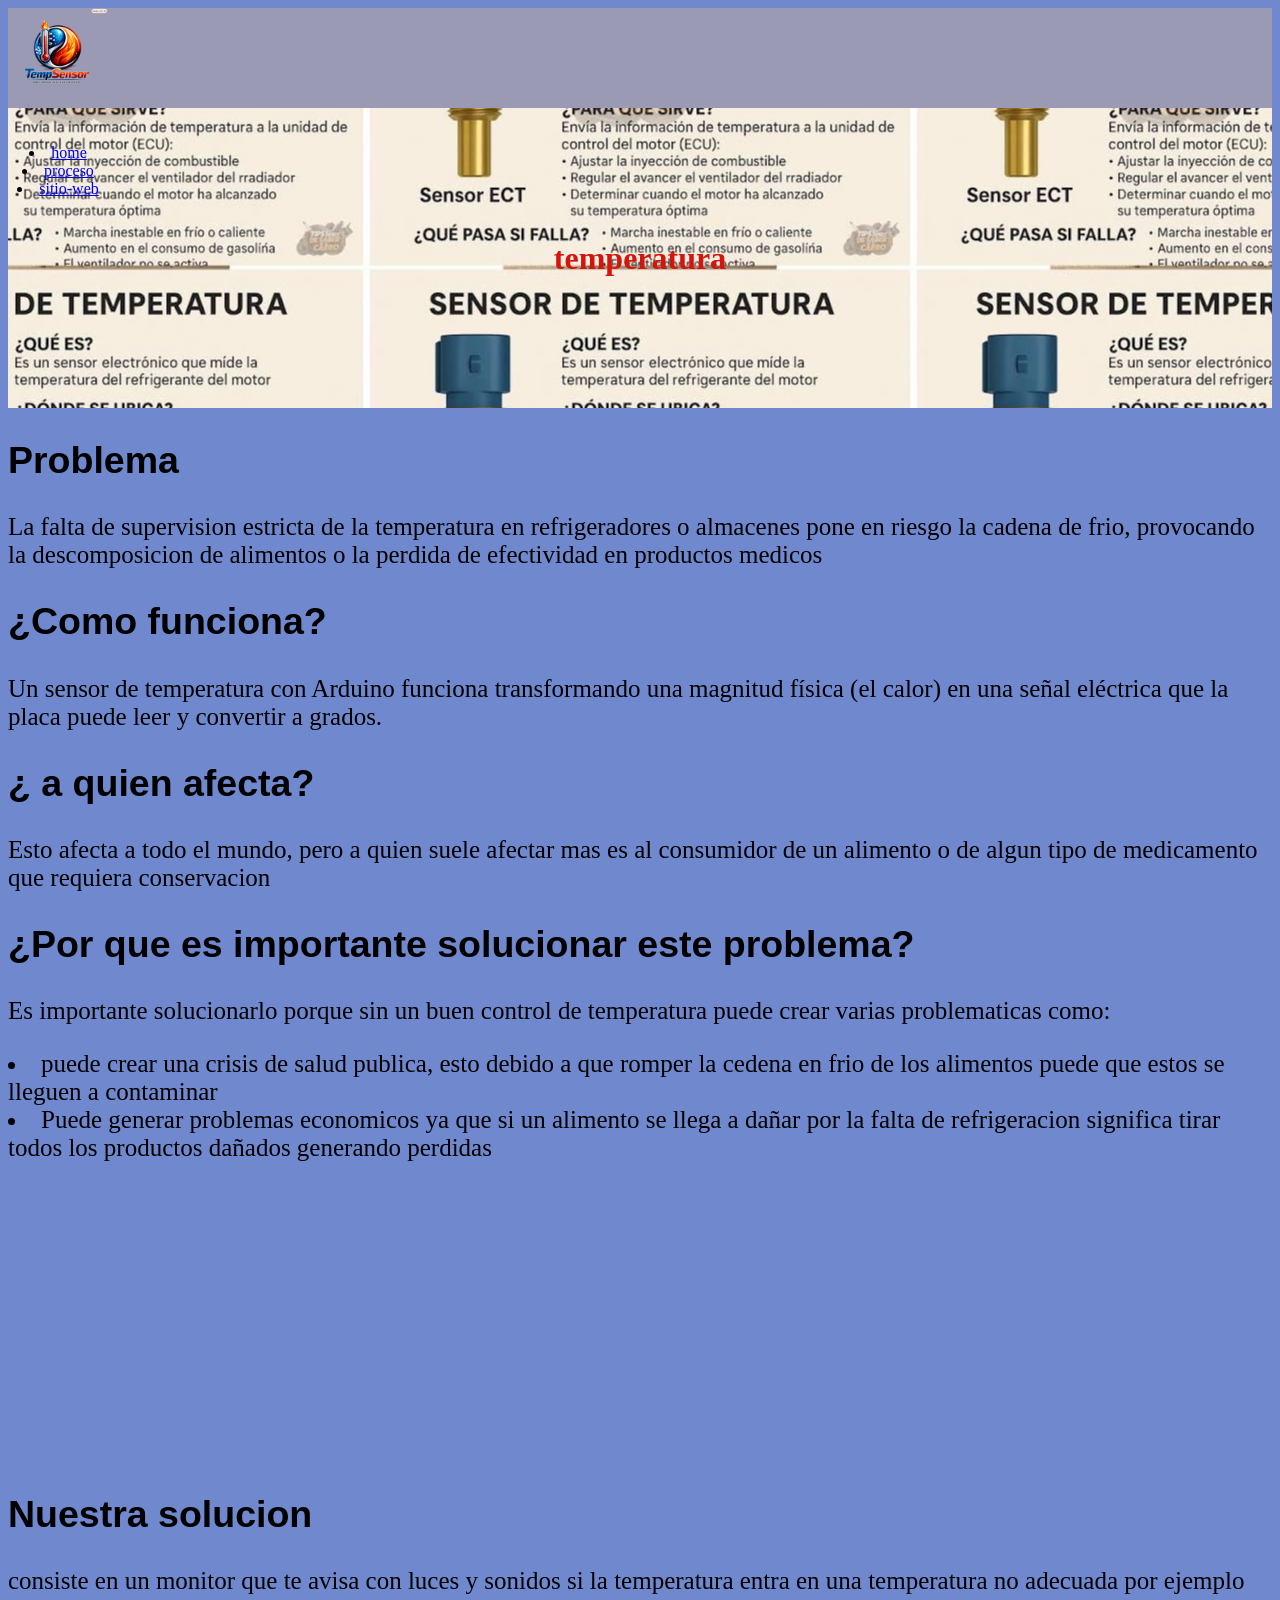
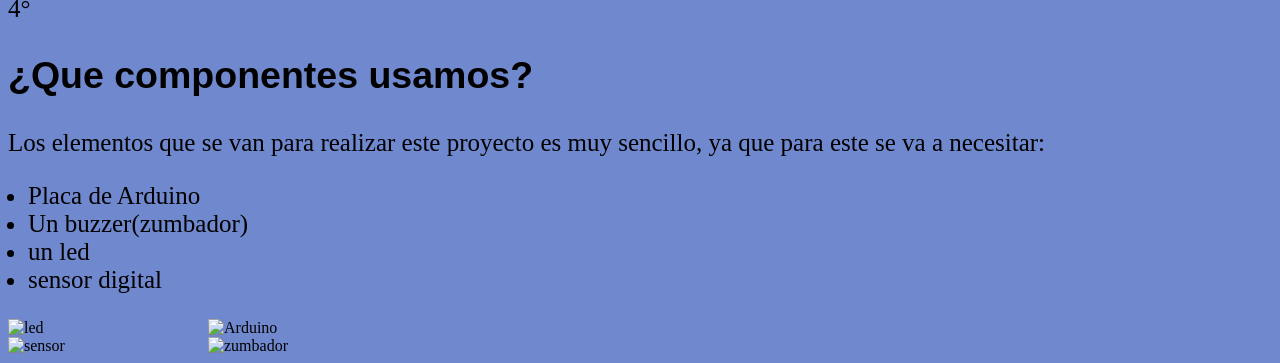
==== index.html @ be287342 "hola" ====
<!DOCTYPE html>
<html lang="es">

<head>
    <meta charset="UTF-8">
    <meta name="viewport" content="width=device-width, initial-scale=1.0">
    <link rel="stylesheet" href="estilos.css">
    <title>sensores</title>
</head>
<body class="cuerpo">
    <nav class="nav">
        <div>
            <div class="solution">
                <img src="Mi logo.png" alt="logo" class="logo">
            </div>
        <ul class="lista"></ul>
        <li><a href="index.html">home</a></li>
        <li><a href="proceso.html">proceso</a></li>
        <li><a href="sitio-web.html">sitio-web</a></li>
        </ul>
        </div>
    </nav>
    <div class="parallax">
        <h1>temperatura</h1>
    </div>
    <div class="texto"> 
        <section class="contenedor">
        <h2 class="subtitulo">Problema</h2>   
            <p class="nose">La falta  de supervision estricta de la temperatura en refrigeradores o almacenes pone en riesgo la cadena de frio,
            provocando la descomposicion de alimentos o la perdida de efectividad en productos medicos
        </p>
        </section>
            <h2 class="subtitulo">¿Como funciona?</h2>
                <p>Un sensor de temperatura con Arduino funciona transformando una magnitud física (el calor) en una señal eléctrica que la placa puede leer y convertir a grados.</p>
            <h2 class="subtitulo">¿ a quien afecta?</h2>
                <p>Esto afecta a todo el mundo, pero a quien suele afectar mas es al consumidor de un alimento o de algun tipo de medicamento que requiera conservacion </p>
            <h2 class="subtitulo">¿Por que es importante solucionar este problema?</h2>
                <p>Es importante solucionarlo porque sin un buen control de temperatura puede crear varias problematicas como:</p>
                <li>puede crear una crisis de salud publica, esto debido a que romper la cedena en frio de los alimentos puede que estos se lleguen a contaminar</li>
                <li>Puede generar problemas economicos ya que si un alimento se llega a dañar por la falta de refrigeracion significa tirar todos los productos dañados generando perdidas</li>
                <div class="parallax2"></div>
            <h2 class="subtitulo">Nuestra solucion</h2>
                <p>consiste en un monitor que te avisa con luces y sonidos si la temperatura entra en una temperatura no adecuada por ejemplo 4°</p>
            <h2 class="subtitulo">¿Que componentes usamos?</h2>
                <p>Los elementos que se van para realizar este proyecto es muy sencillo, ya que para este se va a necesitar:</p>
                <ul>
                    <div class="lista2">
                        <li>Placa de Arduino</li>
                        <li>Un buzzer(zumbador)</li>
                        <li>un led</li>
                        <li>sensor digital</li>
                    </div>
                </ul>
    </div>
            <div class="cuadro">
                <img src="https://www.arcaelectronica.com/cdn/shop/products/100-unidades-led-diodo-5mm-leds_iZ130095650XvZgrandeXpZ1XfZ61349119-431068584-1XsZ61349119xIM_grande.jpg?v=1558318878" alt="led">
                <img src="https://encrypted-tbn0.gstatic.com/images?q=tbn:ANd9GcQ_SmSfU60jdA7FlDgSoED9wcsYDghYgllaC5u0ymHhENbAj65fWTewOzD6&s=10" alt="Arduino">
                <img src="https://encrypted-tbn0.gstatic.com/images?q=tbn:ANd9GcQe3xhAtEUQYdMZeVI61jXXz3I6Vpp299VWWb2WmiIhTK__CjbN8eZkp3_o&s=10" alt="sensor">
                <img src="https://www.steren.com.co/media/catalog/product/cache/0236bbabe616ddcff749ccbc14f38bf2/image/20313c1b1/buzzer-pasivo.jpg" alt="zumbador">
            </div>
        </div>
    </section>
</body>
</html>
---- estilos.css ----
.parallax{
    height: 100%;
    background-image: url(images.jpg);
    background-size: center;
    background-position: center;
    background-attachment: fixed;
    display: flex;
    align-items: center;
    justify-content: center;
    color: rgb(212, 20, 13);
    flex-direction: column;
    font-family: fantasy;
    font-weight: 400;
    font-style: normal;
    height: 300px;
    margin-left: 0px;
    margin-right: 0px;
}

.parallax2{
    background-image: url(mesa.webp);
    background-repeat: no-repeat;
    background-position: center;
    background-attachment: fixed;
    display: flex;
    align-items: center;
    justify-content: center;
    color: rgb(206, 6, 6);
    flex-direction: column;
    height: 300px;
    margin-left: px;
    margin-right: 0px;
}

contenedor{
    height: 80vh;
}
.p-parallax{
    display: flex;
    flex-direction: column-reverse;
}

.nav{ 
    background-color: rgb(154, 154, 180);
    height: 100px;
    text-align: center;
    display: flex;
    justify-content:space-between;
    flex-direction: row;
}

.cuadro{
    display: flex;
    justify-content: flex-start;
    display: grid;
    grid-template-columns: repeat(2,0fr);
    justify-items: center;
    flex-direction: column;
}

.cuadro img{
    width: 200px;
    margin: 0px;
}

.lista2{ 
    margin-left: -20px;
}

.texto{
    font-family: fantasy;
    font-size: 25px;
}

.subtitulo{
    font-family: Arial, Helvetica, sans-serif;
}

.cuerpo{
    background-color: rgb(112, 137, 206);
}

.logo{
    width: 100px;
    margin-right: 100%;
}

.nav a{
    padding-top: 100px;
}

.lista{
    display: flex;
    flex-direction: row;
    justify-content: space-evenly;

}
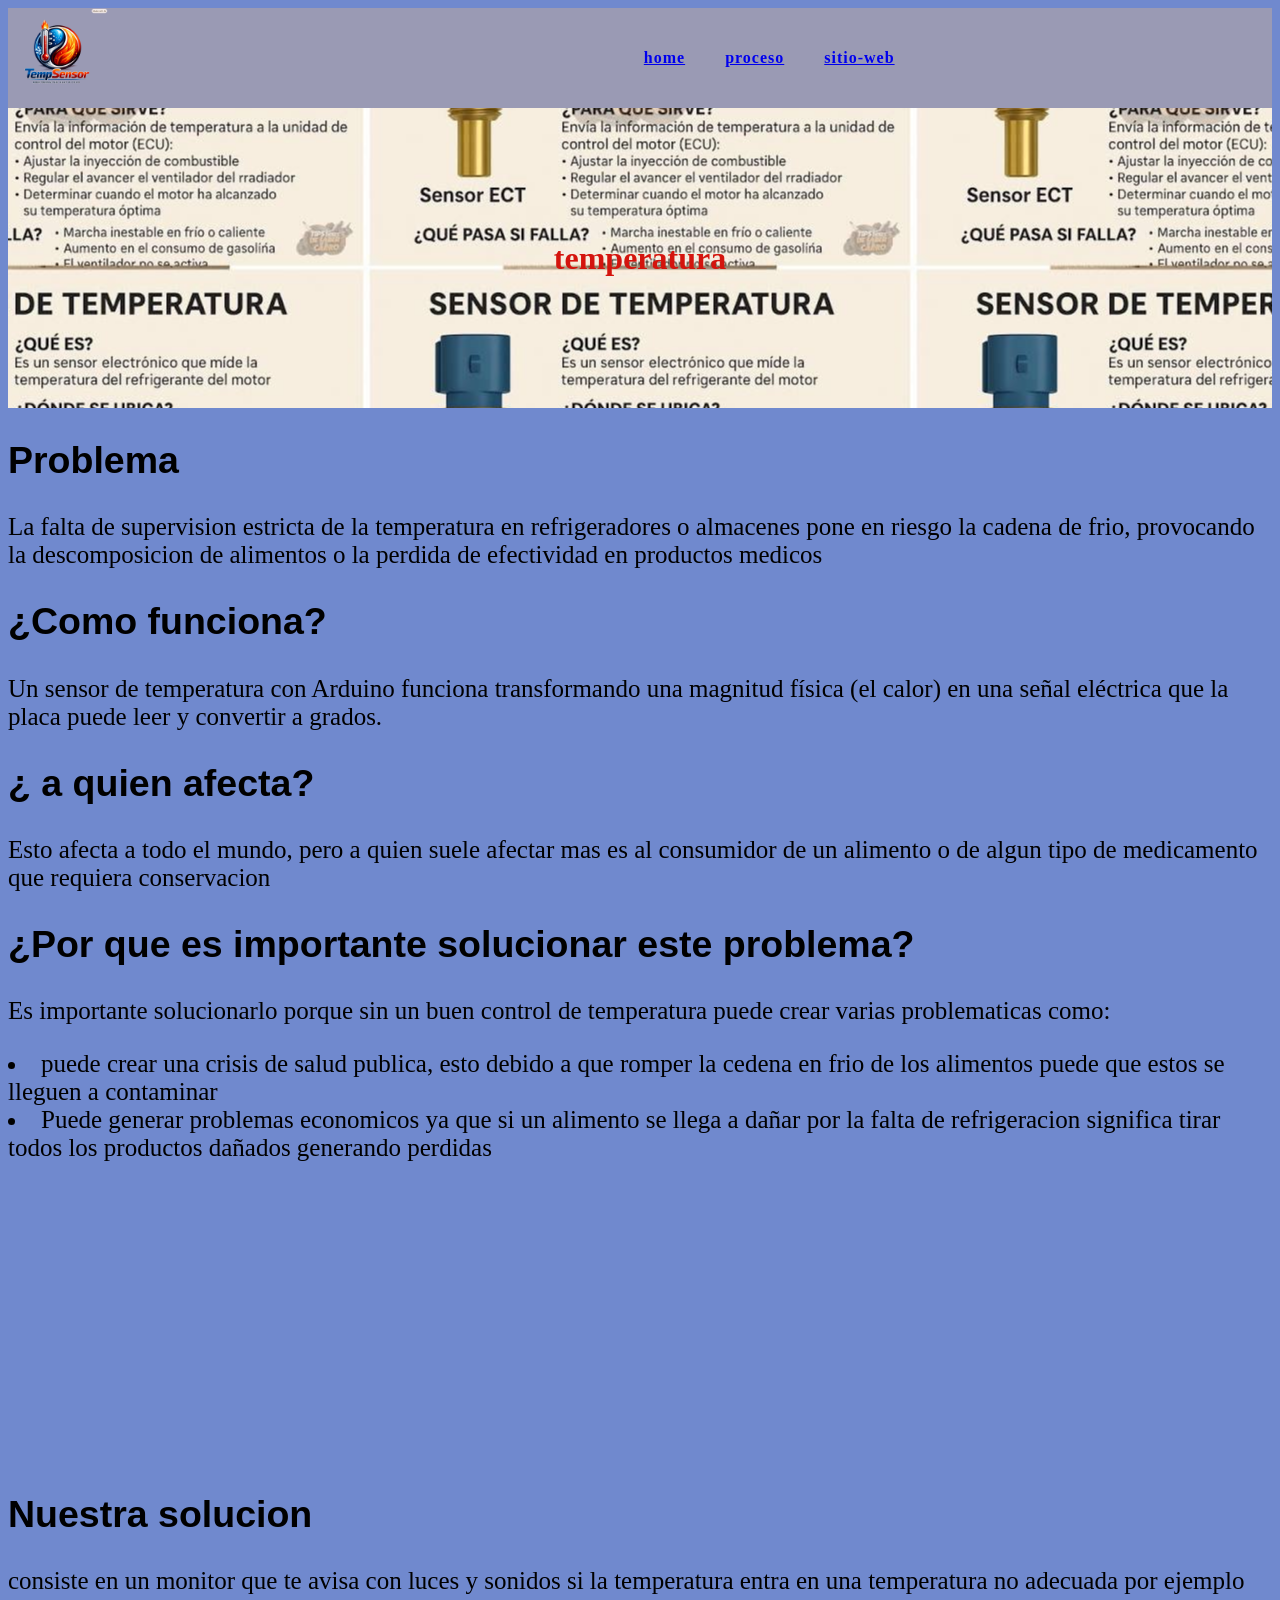
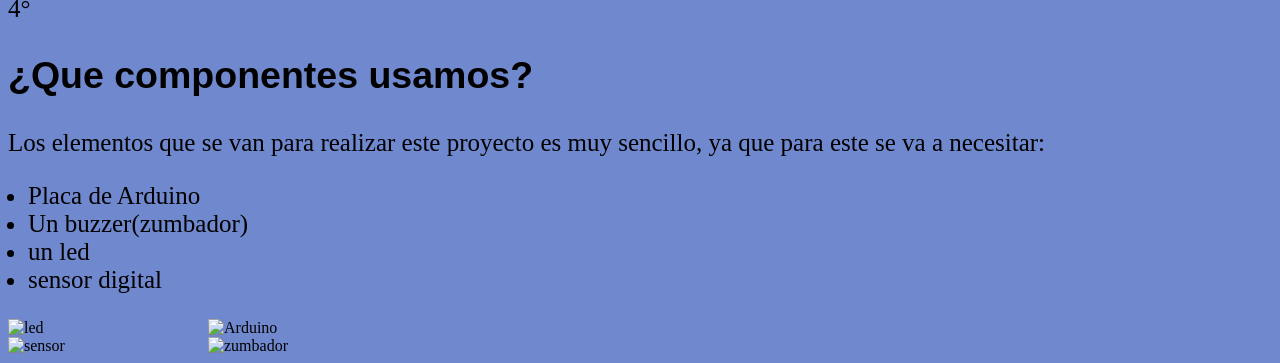
==== commit e4edfd34: "prueba3" ====
--- a/index.html
+++ b/index.html
@@ -10,13 +10,13 @@
 <body class="cuerpo">
     <nav class="nav">
         <div>
-            <div class="solution">
+            <div class="nav">
                 <img src="Mi logo.png" alt="logo" class="logo">
+                <ul class="lista">
+                    <li><a href="index.html">home</a></li>
+                    <li><a href="iot.html">proceso</a></li>
+                    <li><a href="index.html">sitio-web</a></li>
             </div>
-        <ul class="lista"></ul>
-        <li><a href="index.html">home</a></li>
-        <li><a href="proceso.html">proceso</a></li>
-        <li><a href="sitio-web.html">sitio-web</a></li>
         </ul>
         </div>
     </nav>
@@ -61,4 +61,4 @@
         </div>
     </section>
 </body>
-</html>+</html>
--- a/estilos.css
+++ b/estilos.css
@@ -43,10 +43,13 @@
 .nav{ 
     background-color: rgb(154, 154, 180);
     height: 100px;
-    text-align: center;
     display: flex;
-    justify-content:space-between;
-    flex-direction: row;
+    flex-direction: center;
+    align-items: center;
+}
+
+.nav a{
+    padding: 0 15px;
 }
 
 .cuadro{
@@ -91,10 +94,44 @@
 
 .lista{
     display: flex;
-    flex-direction: row;
-    justify-content: space-evenly;
-
+    justify-content: center;
+    margin-left: 20px;
+    gap: 10px;
+    list-style: none;
+    font-weight: bold;
+    margin: 0 20px;
+    letter-spacing: 1px;
+    white-space: nowrap;
+}
+.tarjeta{
+    background-color: #f8f9fa;
+    border-radius: 20px;
+    box-shadow: 0 4px 10px rgba(0,0,0,1);
+    text-align: center;
+    padding: 20px;
+    transition: transform 0.3s ease;
+}
+.icono{
+    font-size: 30px;
+    color: #007bff;
+    margin-bottom: 10px;
 }
 
+.tarjeta h3{
+    font-weight: bold;
+    color: #222;
+}
 
+.tarjeta p{
+    color:#555;
+    font-size: 14px;
+}
 
+.recuadro{
+    display: inline-block;
+    background-color: #f8f9fa;
+    border: 2px solid #007bff;
+    border-radius: 10px;
+    padding: 15px 25px;
+    margin: 10px;
+}
